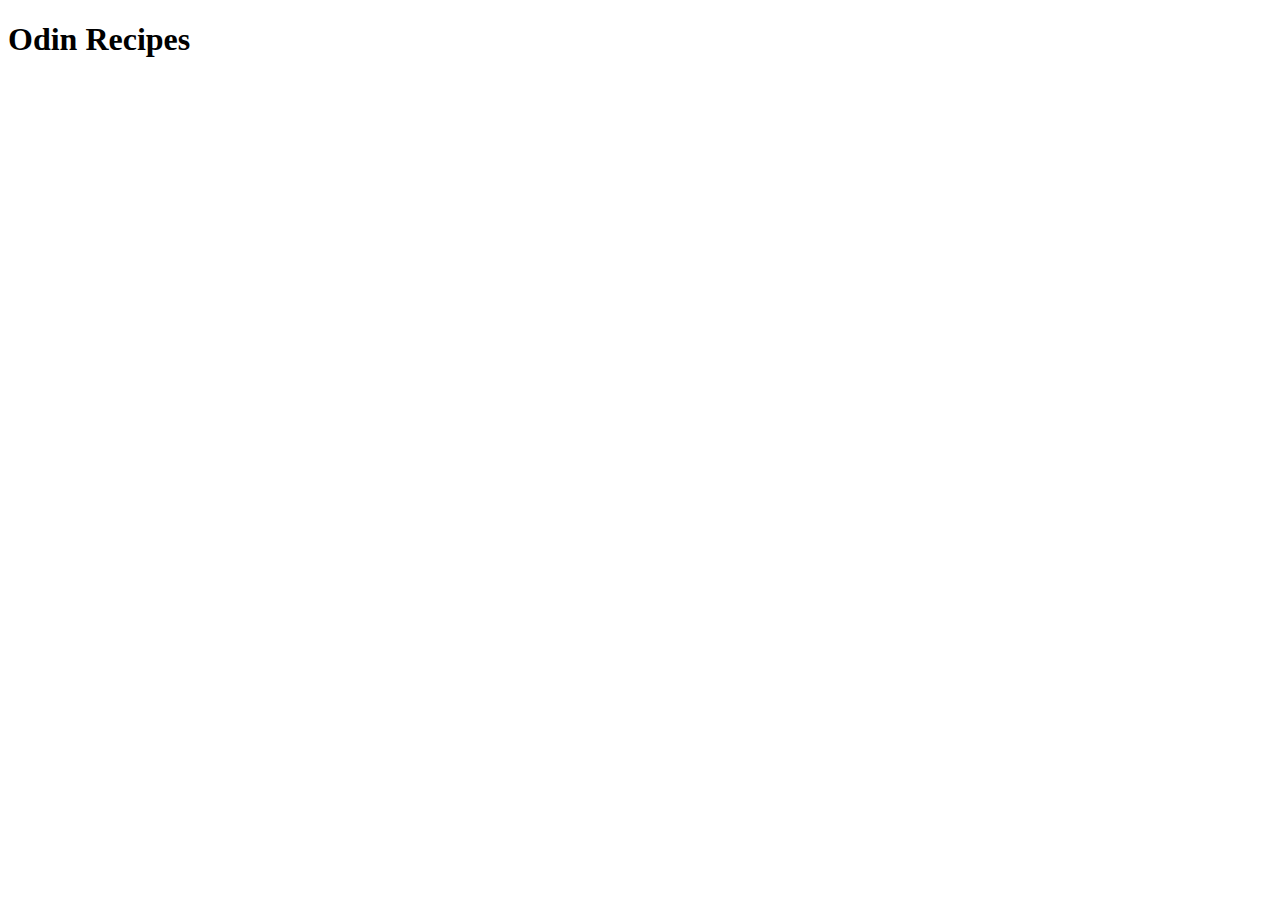
==== index.html @ 64fbfaea "New index.html" ====
<!DOCTYPE html>
<html lang="it">
<head>
    <meta charset="UTF-8">
    <meta name="viewport" content="width=device-width, initial-scale=1.0">
    <title>Document</title>
</head>
<body>
    <h1>Odin Recipes</h1>
</body>
</html>
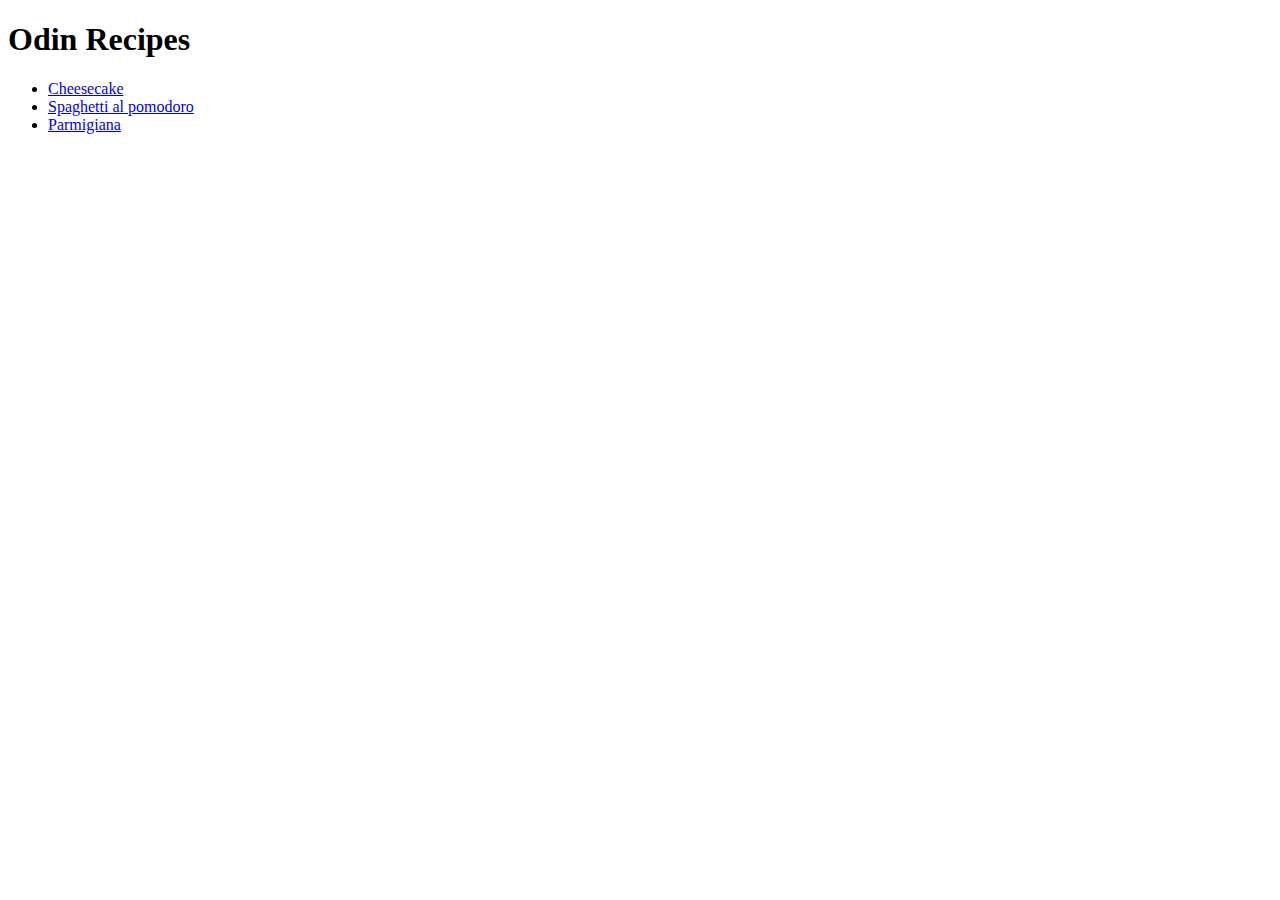
==== commit 98187213: "Recipe template and more recipes" ====
--- a/index.html
+++ b/index.html
@@ -7,5 +7,11 @@
 </head>
 <body>
     <h1>Odin Recipes</h1>
+    
+    <ul>
+        <li><a href="recipes/cheesecake.html">Cheesecake</a></li>
+        <li><a href="recipes/spaghetti.html">Spaghetti al pomodoro</a></li>
+        <li><a href="recipes/parmigiana.html">Parmigiana</a></li>
+      </ul>
 </body>
 </html>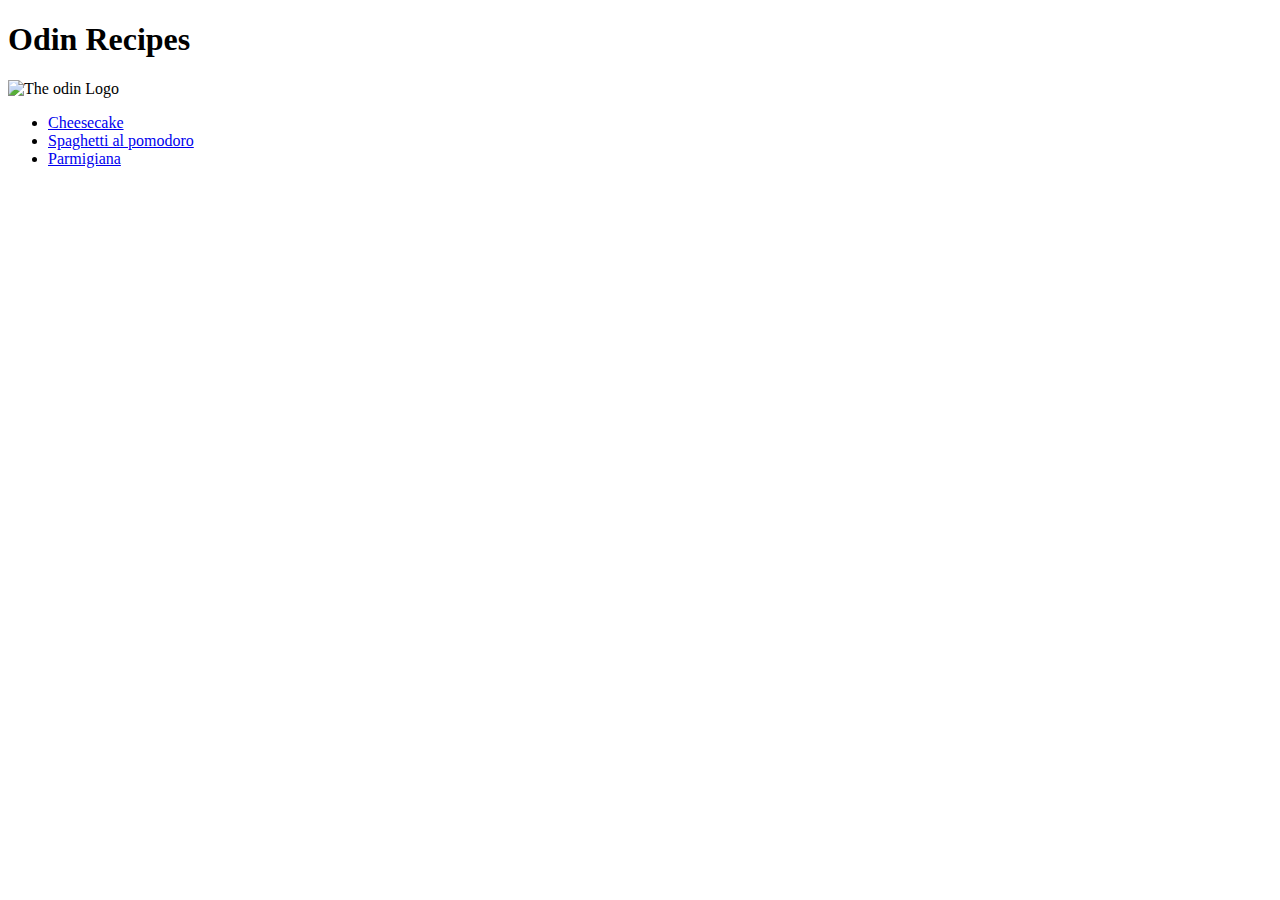
==== commit 01ba25f5: "Recipes completed and Odin logo" ====
--- a/index.html
+++ b/index.html
@@ -7,7 +7,7 @@
 </head>
 <body>
     <h1>Odin Recipes</h1>
-    
+    <img src="https://www.theodinproject.com/assets/icons/odin-icon-22b41941.svg" alt="The odin Logo">
     <ul>
         <li><a href="recipes/cheesecake.html">Cheesecake</a></li>
         <li><a href="recipes/spaghetti.html">Spaghetti al pomodoro</a></li>
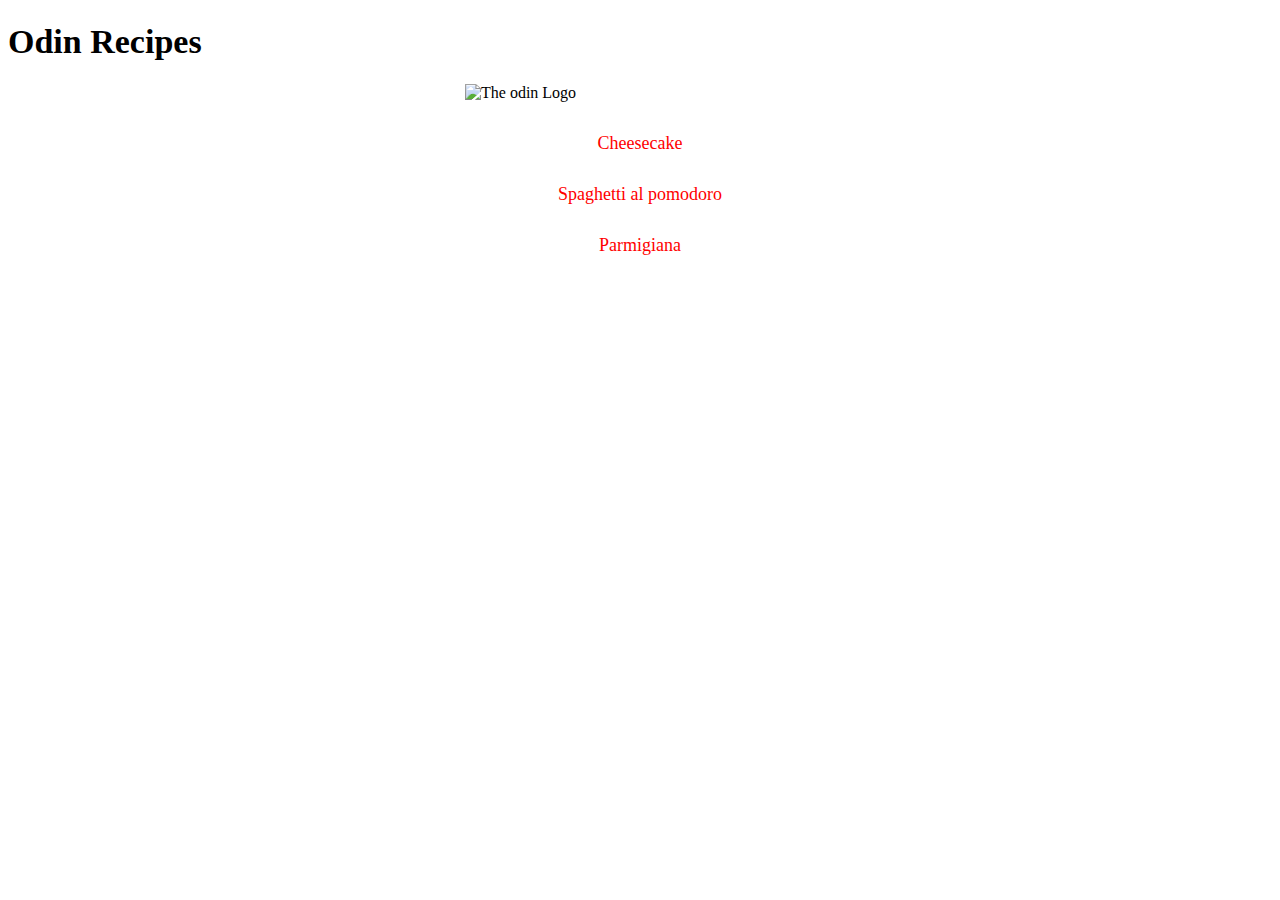
==== commit 232b67f0: "Css crreation" ====
--- a/index.html
+++ b/index.html
@@ -3,11 +3,12 @@
 <head>
     <meta charset="UTF-8">
     <meta name="viewport" content="width=device-width, initial-scale=1.0">
-    <title>Document</title>
+    <title>Odin Recipes</title>
+    <link href="style.css" rel="stylesheet">
 </head>
 <body>
     <h1>Odin Recipes</h1>
-    <img src="https://www.theodinproject.com/assets/icons/odin-icon-22b41941.svg" alt="The odin Logo">
+    <img id="logo" src="https://www.theodinproject.com/assets/icons/odin-icon-22b41941.svg" alt="The odin Logo">
     <ul>
         <li><a href="recipes/cheesecake.html">Cheesecake</a></li>
         <li><a href="recipes/spaghetti.html">Spaghetti al pomodoro</a></li>
--- a/style.css
+++ b/style.css
@@ -0,0 +1,45 @@
+body{
+    font-family: 'Times New Roman', Times, serif;
+    
+}
+h1{
+    font-size: 34px;
+}
+h2{
+    font-size: 24px;
+}
+h3{
+    font-size: 20px;
+}
+a{
+    text-decoration: unset;
+    color: red;
+    font-size: 18px
+}
+a:hover{
+    text-decoration: unset;
+    color: black;
+}
+#logo{
+width: 350px;
+}
+p{
+    text-align: justify;
+}
+img{
+    margin:auto;
+    width: 80%;
+    display: block;
+}
+p > a{
+    color:green;
+    font-size: 22px;
+}
+ul{
+    list-style: none;
+    padding: 0;
+}
+li{
+    text-align: center;
+    padding: 15px;
+}